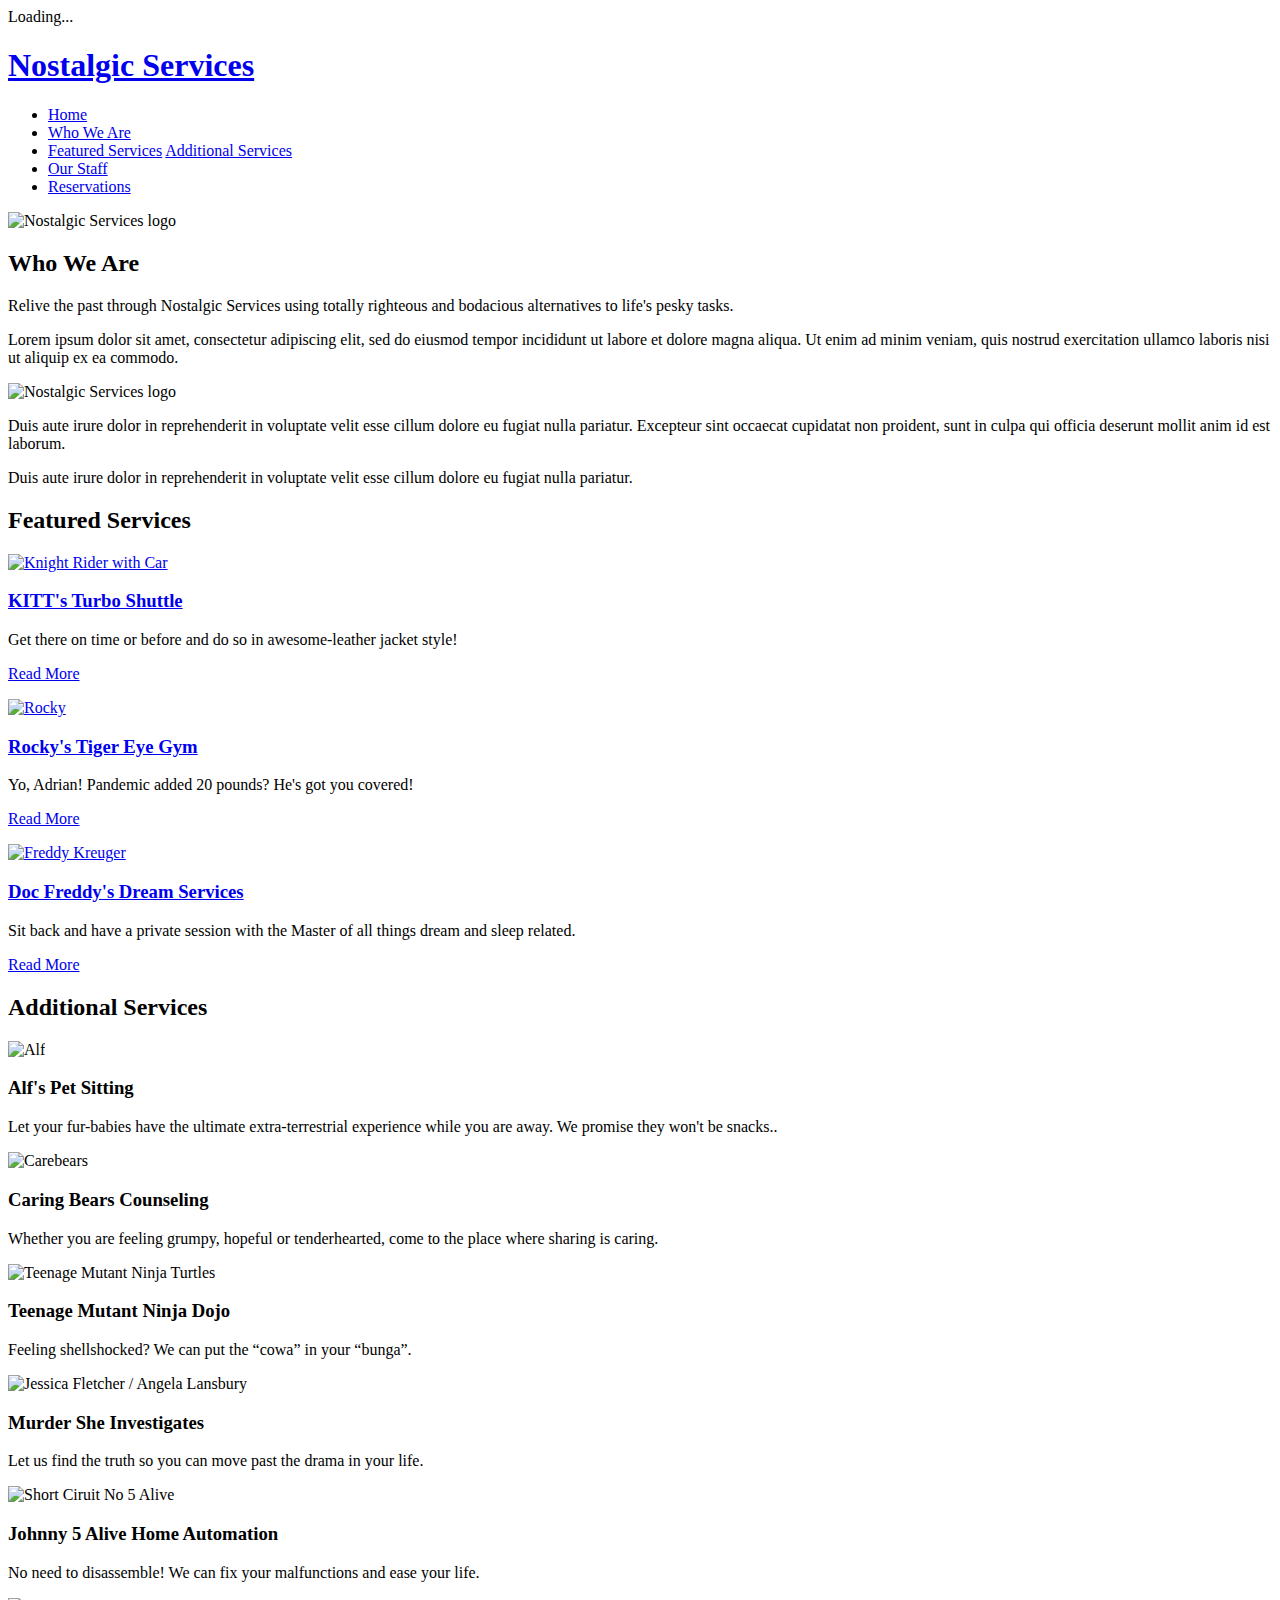
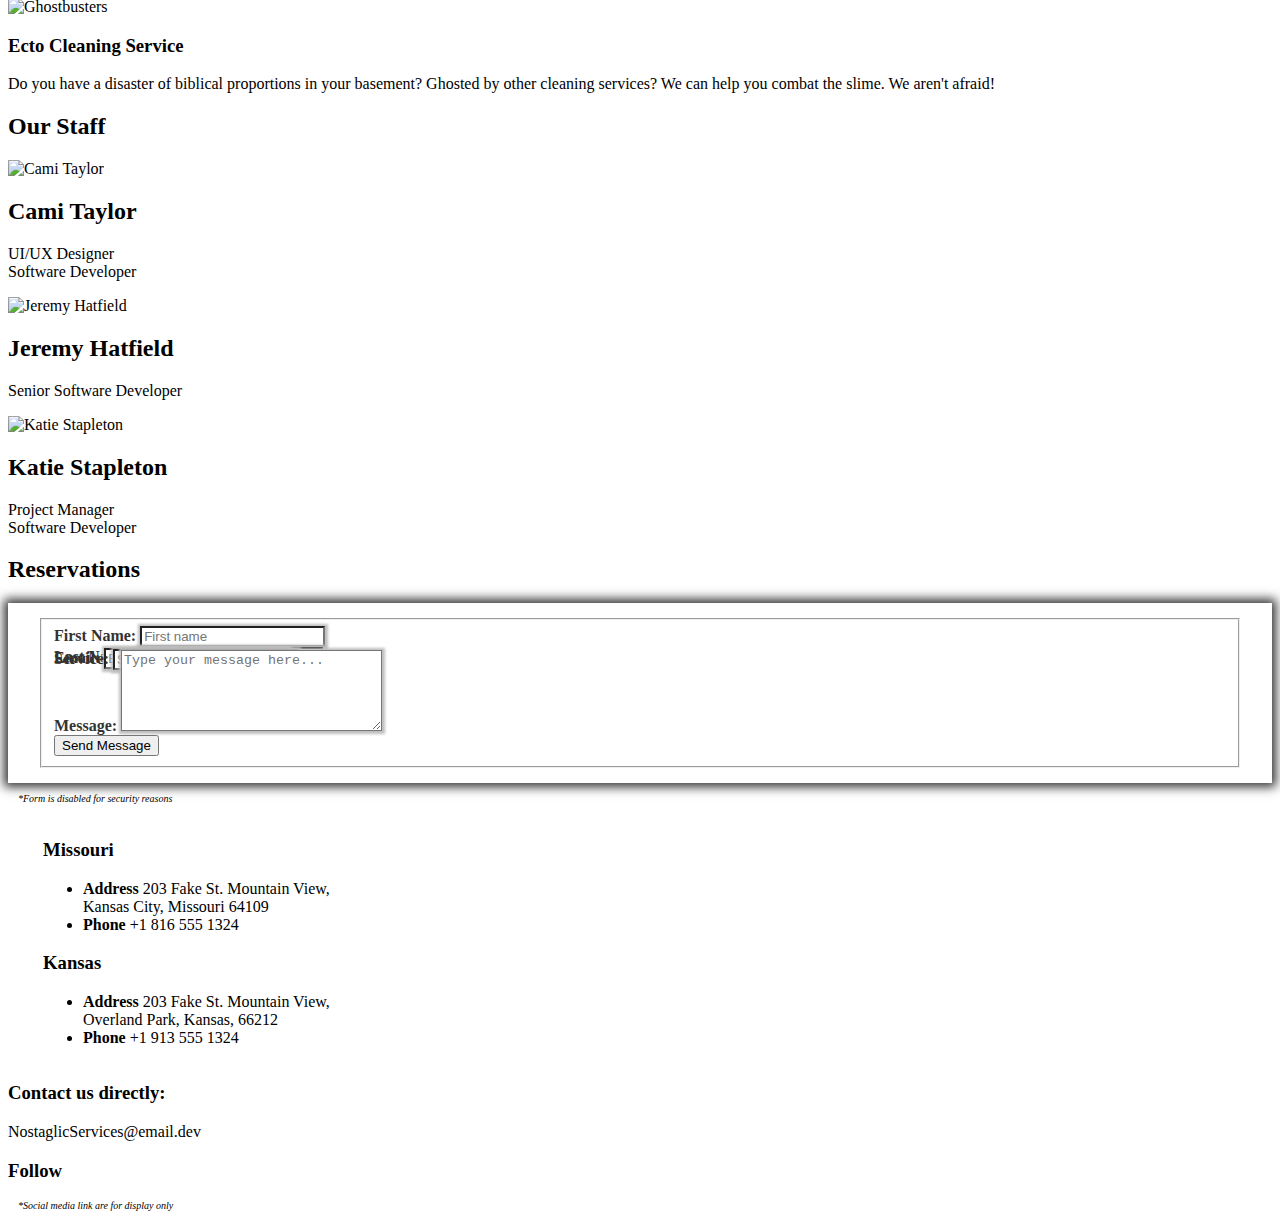
==== index.html @ 6f9fb101 "Merge pull request #1 from katiestapleton/reservations" ====
<!DOCTYPE html>
<html lang="en">
  <!-- ******************************************************
    ** Open-source web development project.
    ** Authors:  Cami Taylor, Jeremy Hatfield, Katie Stapleton  
    ** Agile Project: Nostaglic Services
    ** 
    ** Template Copyright: Colorlibs.com
    ** Media Copyright: All media images were retrieved from stock photo sources.
    ** Purpose: This website is built for personal portfolios. It is not intended for commerical purposes. 
    ********************************************************* -->

  <!-- NOTES: make sure to check mobile. -->
  <head>
    <title>Nostalgic Services</title>
    <meta charset="utf-8" />
    <meta
      name="viewport"
      content="width=device-width, initial-scale=1, shrink-to-fit=no"
    />

    <link rel="stylesheet" href="css/style.css" />
    <link rel="stylesheet" href="css/bootstrap/bootstrap.css" />
    <link rel="stylesheet" href="css/bootstrap-datepicker.css" />

    <link rel="stylesheet" href="css/owl.carousel.min.css" />
    <link rel="stylesheet" href="css/owl.theme.default.min.css" />
    <link rel="stylesheet" href="css/owl.theme.default.min.css" />
    <link rel="stylesheet" href="css/aos.css" />
    <link rel="stylesheet" href="css/jquery-ui.css" />
    <link rel="stylesheet" href="css/jquery.fancybox.min.css" />

    <link rel="preconnect" href="https://fonts.gstatic.com" />
    <link rel="stylesheet" href="fonts/icomoon/style.css" />
    <link rel="stylesheet" href="fonts/flaticon/font/flaticon.css" />
    <link
      rel="stylesheet"
      href="https://fonts.googleapis.com/css2?family=Kaushan+Script&display=swap"
    />
  </head>

  <!--spinner/loading icon-->
  <body data-spy="scroll" data-target=".site-navbar-target" data-offset="300">
    <div id="overlayer"></div>
    <div class="loader">
      <div class="spinner-border text-primary" role="status">
        <span class="sr-only">Loading...</span>
      </div>
    </div>
    <!--mobile adjustment-->
    <div class="site-wrap">
      <div class="site-mobile-menu site-navbar-target">
        <div class="site-mobile-menu-header">
          <div class="site-mobile-menu-close mt-3">
            <span class="icon-close2 js-menu-toggle"></span>
          </div>
        </div>
        <div class="site-mobile-menu-body"></div>
      </div>

      <!--Navigation bar-->
      <header class="site-navbar py-4 js-sticky-header site-navbar-target">
        <div class="container">
          <div class="row align-items-left justify-content-center">
            <div id="logo" class="col-4">
              <h1 class="m-0 site-logo">
                <a href="index.html">Nostalgic Services</a>
              </h1>
            </div>

            <div id="nav" class="col-8">
              <nav
                class="site-navigation position-relative text-right d-lg-none"
              >
                <ul
                  class="site-menu main-menu js-clone-nav mr-auto d-none d-lg-block"
                >
                  <!-- nav button 01. HOME -->
                  <li>
                    <a href="#home-section" class="nav-link"> Home</a>
                  </li>
                  <!-- nav button 02 -->
                  <li>
                    <a href="#about-section" class="nav-link"> Who We Are</a>
                  </li>
                  <!--nav button 03. featured services -->
                  <li>
                    <a href="#featured-section" class="nav-link">
                      Featured Services</a
                    >
                    <!-- nav button 04. add'l services -->
                    <a href="#additional-section" class="nav-link">
                      Additional Services</a
                    >
                  </li>
                  <!--nav button 05. our staff -->
                  <li>
                    <a href="#staff-section" class="nav-link"> Our Staff</a>
                  </li>
                  <!-- nav button 06. contact -->
                  <li>
                    <a href="#reservation-section" class="nav-link"> Reservations</a>
                  </li>
                </ul>
              </nav>
              <!--Gotta love hamburgers-->
              <a
                href="#"
                class="d-inline-block site-menu-toggle js-menu-toggle float-right"
              >
                <span class="icon-menu h1"></span>
              </a>
            </div>
          </div>
        </div>
      </header>

      <!-- primary head including background and text -->
      <!--background image-->
 
    <div class="container">
       <div class="row">
        <div class="col-12" id="home-section">
        <img src="images/head_large_01.jpg" class="img-fluid" id="main_header" alt="Nostalgic Services logo">
        </div>
       </div>
    </div>
 
    <!--head text -->

      <!--About us section-->
      <div class="site-section" id="about-section">
        <div class="container">
          <div class="row">
            <div class="col-12 mb-4 position-relative">
              <h2 class="section-title text-center mb-5">Who We Are</h2>
            </div>
            <!--about us col1-->
            <div class="col-lg-4">
              <p>Relive the past through Nostalgic Services using totally righteous
                and bodacious alternatives to life's pesky tasks.</p>

              <p>Lorem ipsum dolor sit amet, consectetur adipiscing elit, sed do eiusmod tempor incididunt ut labore et dolore magna aliqua. Ut enim ad minim veniam, quis nostrud exercitation ullamco laboris nisi ut aliquip ex ea commodo.
              </p>
            </div>
            <!--about us image. NS logo-->
            <div class="col-lg-4" style="margin-bottom: 10px;">
              <img
                src="images/about_img.png"
                alt="Nostalgic Services logo"
                class="img-fluid"
              />
            </div>
            <!-- about us col2 -->
            <div class="col-lg-4">
              <p>
                Duis aute irure dolor in reprehenderit in voluptate velit esse cillum dolore eu fugiat nulla pariatur. Excepteur sint occaecat cupidatat non proident, sunt in culpa qui officia deserunt mollit anim id est laborum.
              </p>

              <p>
                Duis aute irure dolor in reprehenderit in voluptate velit esse cillum dolore eu fugiat nulla pariatur.
              </p>
            </div>
          </div>
        </div>
      </div>
    </div>

    <!-- featured services section -->
    <section class="site-section bg-light" id="featured-section">
      <div class="container">
        <div class="row">
          <div class="col-12 mb-5 position-relative">
            <h2 class="section-title text-center mb-5">Featured Services</h2>
          </div>
          <!-- featured service card 01. Knight Rider-->
          <div
            class="col-md-6 mb-5 mb-lg-0 col-lg-4"
            data-aos="fade-up"
            data-aos-delay="2"
          >
            <div class="blog_entry">
              <a href="single.html">
                <img
                  src="images/feat_serv_01.jpg"
                  alt="Knight Rider with Car"
                  class="img-fluid"
                />
              </a>
              <div class="p-4 bg-white">
                <h3>
                  <a href="single.html">KITT's Turbo Shuttle</a>
                </h3>
                <p>
                  Get there on time or before and do so in awesome-leather
                  jacket style!
                </p>
                <p class="more"><a href="single.html">Read More</a></p>
              </div>
            </div>
          </div>
          <!-- featured service card 02. Rocky-->
          <div
            class="col-md-6 mb-5 mb-lg-0 col-lg-4"
            data-aos="fade-up"
            data-aos-delay="1490"
          >
            <div class="blog_entry">
              <a href="dual.html">
                <img
                  src="images/feat_serv_02.jpg"
                  alt="Rocky"
                  class="img-fluid"
                />
              </a>
              <div class="p-4 bg-white">
                <h3>
                  <a href="dual.html">Rocky's Tiger Eye Gym</a>
                </h3>
                <p>
                  Yo, Adrian! Pandemic added 20 pounds? He's got you covered!
                </p>
                <p class="more">
                  <a href="dual.html">Read More</a>
                </p>
              </div>
            </div>
          </div>
          <!-- featured service card 03. Freddy Kreuger-->
          <div
            class="col-md-6 mb-5 mb-lg-0 col-lg-4"
            data-aos="fade-up"
            data-aos-delay="1815"
          >
            <div class="blog_entry">
              <a href="triple.html">
                <img
                  src="images/feat_serv_03.jpg"
                  alt="Freddy Kreuger"
                  class="img-fluid"
                />
              </a>
              <div class="p-4 bg-white">
                <h3>
                  <a href="triple.html">Doc Freddy's Dream Services</a>
                </h3>
                <p>
                  Sit back and have a private session with the Master of all
                  things dream and sleep related.
                </p>
                <p class="more"><a href="triple.html">Read More</a></p>
              </div>
            </div>
            </div>
          </div>
        </div>
      </div>
    </section>


    <!-- add'l services (Adl) section -->
   <div class="site-section" id="additional-section">
      <div class="container">
        <div class="row">
          <div class="col-12 mb-5 position-relative">
            <h2 class="section-title text-center mb-5">Additional Services</h2>
          </div>
          <!-- Adl 01. R1/C1. Alf -->
          <div class="col-md-6 mb-4" data-aos="fade-up" data-aos-delay="100">
            <div class="service d-flex h-100">
              <div class="svg-icon">
                <img src="images/adl_serv_01.jpg" alt="Alf" class="img-fluid" />
              </div>
              <div class="service-about">
                <h3>Alf's Pet Sitting</h3>
                <p>
                  Let your fur-babies have the ultimate extra-terrestrial
                  experience while you are away. We promise they won't be
                  snacks..
                </p>
              </div>
            </div>
          </div>
          <!-- Adl 02. R1/C2. Care Bears -->
          <div class="col-md-6 mb-4" data-aos="fade-up" data-aos-delay="100">
            <div class="service d-flex h-100">
              <div class="svg-icon">
                <img
                  src="images/adl_serv_02.jpeg"
                  alt="Carebears"
                  class="img-fluid"
                />
              </div>
              <div class="service-about">
                <h3>Caring Bears Counseling</h3>
                <p>
                  Whether you are feeling grumpy, hopeful or tenderhearted, come
                  to the place where sharing is caring.
                </p>
              </div>
            </div>
          </div>
          <!-- Adl 03. R2/C1. TMNT -->
          <div class="col-md-6 mb-4" data-aos="fade-up" data-aos-delay="100">
            <div class="service d-flex h-100">
              <div class="svg-icon">
                <img
                  src="images/adl_serv_03.png"
                  alt="Teenage Mutant Ninja Turtles"
                  class="img-fluid"
                />
              </div>
              <div class="service-about">
                <h3>Teenage Mutant Ninja Dojo</h3>
                <p>
                  Feeling shellshocked? We can put the “cowa” in your “bunga”.
                </p>
              </div>
            </div>
          </div>
          <!-- Adl 04. R2/C2. Murder She Wrote -->
          <div class="col-md-6 mb-4" data-aos="fade-up" data-aos-delay="100">
            <div class="service d-flex h-100">
              <div class="svg-icon">
                <img
                  src="images/adl_serv_04.jpg"
                  alt="Jessica Fletcher / Angela Lansbury"
                  class="img-fluid"
                />
              </div>
              <div class="service-about">
                <h3>Murder She Investigates</h3>
                <p>
                  Let us find the truth so you can move past the drama in your
                  life.
                </p>
              </div>
            </div>
          </div>
          <!-- Adl 05. R3/C1. Short circuit -->
          <div class="col-md-6 mb-4" data-aos="fade-up" data-aos-delay="100">
            <div class="service d-flex h-100">
              <div class="svg-icon">
                <img
                  src="images/adl_serv_05.png"
                  alt="Short Ciruit No 5 Alive"
                  class="img-fluid"
                />
              </div>
              <div class="service-about">
                <h3>Johnny 5 Alive Home Automation</h3>
                <p>
                  No need to disassemble! We can fix your malfunctions and ease
                  your life.
                </p>
              </div>
            </div>
          </div>
          <!-- Adl 06. R2/C1. Ghostbusters -->
          <div class="col-md-6 mb-4" data-aos="fade-up" data-aos-delay="100">
            <div class="service d-flex h-100">
              <div class="svg-icon">
                <img
                  src="images/adl_serv_06.png"
                  alt="Ghostbusters"
                  class="img-fluid"
                />
              </div>
              <div class="service-about">
                <h3>Ecto Cleaning Service</h3>
                <p>
                  Do you have a disaster of biblical proportions in your
                  basement? Ghosted by other cleaning services? We can help you
                  combat the slime. We aren't afraid!
                </p>
              </div>
            </div>
          </div>
        </div>
      </div>
      <!-- Staff section -->
      <div class="site-section bg-light" id="staff-section">
        <div class="container">
          <div class="row">
            <div class="col-12 mb-5 position-relative">
              <h2 class="section-title text-center mb-5">Our Staff</h2>
            </div>
            <!-- staff: Cami Taylor -->
            <div class="col-md-6 mb-4" data-aos="fade-up" data-aos-delay="100">
              <div class="service d-flex h-100">
                <div class="svg-icon">
                  <img
                    src="images/cami_Avatar.svg"
                    alt="Cami Taylor"
                    class="img-fluid"
                  />
                </div>
                <div class="service-about">
                  <h2>Cami Taylor</h2>
                  <p class="font-weight-bold">UI/UX Designer<br>Software Developer</p>
                </div>
              </div>
            </div>
          </div>
          <!-- staff: Jeremy Hatfield -->
          <div class="row">
            <div
              class="col-md-6 mb-4"
              data-aos="fade-up"
              data-aos-delay="100"
            ></div>
            <div class="col-md-6 mb-4" data-aos="fade-up" data-aos-delay="100">
              <div class="service d-flex h-100">
                <div class="svg-icon">
                  <img
                    src="images/jeremy_avatar.svg"
                    alt="Jeremy Hatfield"
                    class="img-fluid"
                  />
                </div>
                <div class="service-about">
                  <h2>Jeremy Hatfield</h2>
                  <p class="font-weight-bold">Senior Software Developer</p>
                </div>
              </div>
            </div>
          </div>
          <!-- staff: Katie Stapleton -->
          <div class="row">
            <div class="col-md-6 mb-4" data-aos="fade-up" data-aos-delay="100">
              <div class="service d-flex h-100">
                <div class="svg-icon">
                  <img
                    src="images/katie_avatar.svg"
                    alt="Katie Stapleton"
                    class="img-fluid"
                  />
                </div>
                <div class="service-about">
                  <h2>Katie Stapleton</h2>
                  <p class="font-weight-bold">
                    Project Manager <br> Software Developer
                  </p>
                </div>
              </div>
            </div>
          </div>
        </div>
      </div>
    </div>

    <section class="site-section" id="reservation-section">
      <div class="container">
        <div class="row">
          <div class="col-12 mb-5 position-relative">
            <h2 class="section-title text-center mb-5">Reservations</h2>
          </div>
        </div>
        <!--contact form to send message -->
        <div class="row justify-content-between">
          <div class="col-lg-6">
            <form action="#" class="form" style="box-shadow: 0 0 10px 4px #333333; background-color: white; padding: 15px 30px;">
              <fieldset>
              <div class="row mb-4">
                <!-- first name -->
                <div class="form-group col-6">
                  <label style="color: #333333"><b>First Name:</b></label>
                  <input
                    type="text"
                    class="form-control"
                    placeholder="First name"
                    style="box-shadow: 0 0 2.5px 2.5px #bfbfbf;"
                  />
                </div>
                <!-- last name -->
                <div class="form-group col-6">
                  <label style="color: #333333"><b>Last Name:</b></label>
                  <input
                    type="text"
                    class="form-control"
                    placeholder="Last name"
                    style="box-shadow: 0 0 2.5px 2.5px #bfbfbf;"
                  />
                </div>
              </div>
              <!-- email  -->
              <div class="row mb-4">
                <div class="form-group col-12" style="margin-top: -20px">
                  <label style="color: #333333"><b>Email:</b></label>
                  <input
                    type="email"
                    class="form-control"
                    placeholder="Email address"
                    style="box-shadow: 0 0 2.5px 2.5px #bfbfbf;"
                  />
                </div>
              </div>
              <!-- subject -->
              <div class="row mb-4">
                <div class="form-group col-12" style="margin-top: -20px">
                  <label style="color: #333333"><b>Service:</b></label>
                  <input
                    type="text"
                    class="form-control"
                    placeholder="Service you would like to reserve"
                    style="box-shadow: 0 0 2.5px 2.5px #bfbfbf;"
                  />
                </div>
              </div>
              <!-- message -->
              <div class="row mb-4">
                <div class="form-group col-12" style="margin-top: -20px">
                  <label style="color: #333333"><b>Message:</b></label>
                  <textarea
                    name="#"
                    id="#"
                    cols="30"
                    rows="5"
                    class="form-control"
                    placeholder="Type your message here..."
                    style="box-shadow: 0 0 2.5px 2.5px #bfbfbf;"
                  ></textarea>
                </div>
              </div>
              <!-- send message button -->
              <div class="row">
                <div class="col-md-6">
                  <input
                    type="button"
                    class="btn btn-primary"
                    value="Send Message"
                  />
                </div>
              </div>
              </fieldset>
            </form>
            <p style="font-size: 10px; margin: 10px;"><i>*Form is disabled for security reasons</i></p>
          </div>
          <!-- Location Information -->
          <div class="col-lg-5" style="margin: 35px;">
            <!-- location 1 -->
            <h3>Missouri</h3>
            <ul class="list-unstyled mb-5">
              <li class="mb-3">
                <strong class="d-block mb-1">Address</strong>
                <span
                  >203 Fake St. Mountain View, <br>Kansas City, Missouri 64109
                  </span
                >
              </li>
              <li class="mb-3">
                <strong class="d-block mb-1">Phone</strong>
                <span>+1 816 555 1324</span>
              </li>
            </ul>
            <!-- location 2 -->
            <h3>Kansas</h3>
            <ul class="list-unstyled">
              <li class="mb-3">
                <strong class="d-block mb-1">Address</strong>
                <span
                  >203 Fake St. Mountain View, <br>Overland Park, Kansas, 66212
                  </span
                >
              </li>
              <li class="mb-3">
                <strong class="d-block mb-1">Phone</strong>
                <span>+1 913 555 1324</span>
              </li>
            </ul>
          </div>
        </div>
      </div>
    </section>

    <!-- Footer section -->
    <footer class="site-section bg-light footer">
      <div class="container">
        <div class="row mb-5">
          <div class="col-md-3">
            <!-- ftr.C1. Services #1  -->
           <h3 class="footer-title">Contact us directly:</h3>
            <p>
             <span class="d-inline-block d-md-block"
                >NostaglicServices@email.dev</span>
            </p>
          </div>
          <div class="col-md-5 mx-auto">

          </div>
          <!-- ftr.C4. "Follow Me" -->
          <div class="col-md-3">
            <h3 class="footer-title">Follow</h3>
            <a href="#" class="social-circle m-2">
              <span class="icon-twitter"></span>
            </a>
            <a href="#" class="social-circle m-2">
              <span class="icon-facebook"></span>
            </a>
            <a href="#" class="social-circle m-2">
              <span class="icon-instagram"></span>
            </a>
            <a href="#" class="social-circle m-2">
              <span class="icon-dribbble"></span>
            </a>
            <a href="#" class="social-circle m-2">
              <span class="icon-linkedin"></span>
            </a>
            <p style="font-size: 10px; margin: 10px;"><i>*Social media link are for display only</i></p>
          </div>
        </div>

        <!--Copyright claim/disclaimers
          <div class="row">
            <div class="col-12 text-center" >
              <p>
               Link back to Colorlib can't be removed. Template is licensed under CC BY 3.0.
                Copyright &copy;
                <script>
                  document.write(new Date().getFullYear());
                </script>
                All rights reserved | The template is made with
                <i class="icon-heart" aria-hidden="true"></i> by
                <a href="https://colorlib.com" target="_blank">Colorlib</a>
                Link back to Colorlib can't be removed. Template is licensed under CC BY 3.0.
              </p>
            </div>
          </div> -->
      </div>
    </footer>

    <!-- .site-wrap -->

    <script src="js/jquery-3.3.1.min.js"></script>
    <script src="js/jquery-ui.js"></script>
    <script src="js/popper.min.js"></script>
    <script src="js/bootstrap.min.js"></script>
    <script src="js/owl.carousel.min.js"></script>
    <script src="js/jquery.easing.1.3.js"></script>
    <script src="js/aos.js"></script>
    <script src="js/jquery.fancybox.min.js"></script>
    <script src="js/jquery.sticky.js"></script>
    <script src="js/isotope.pkgd.min.js"></script>

    <script src="js/main.js"></script>
  </body>
</html>
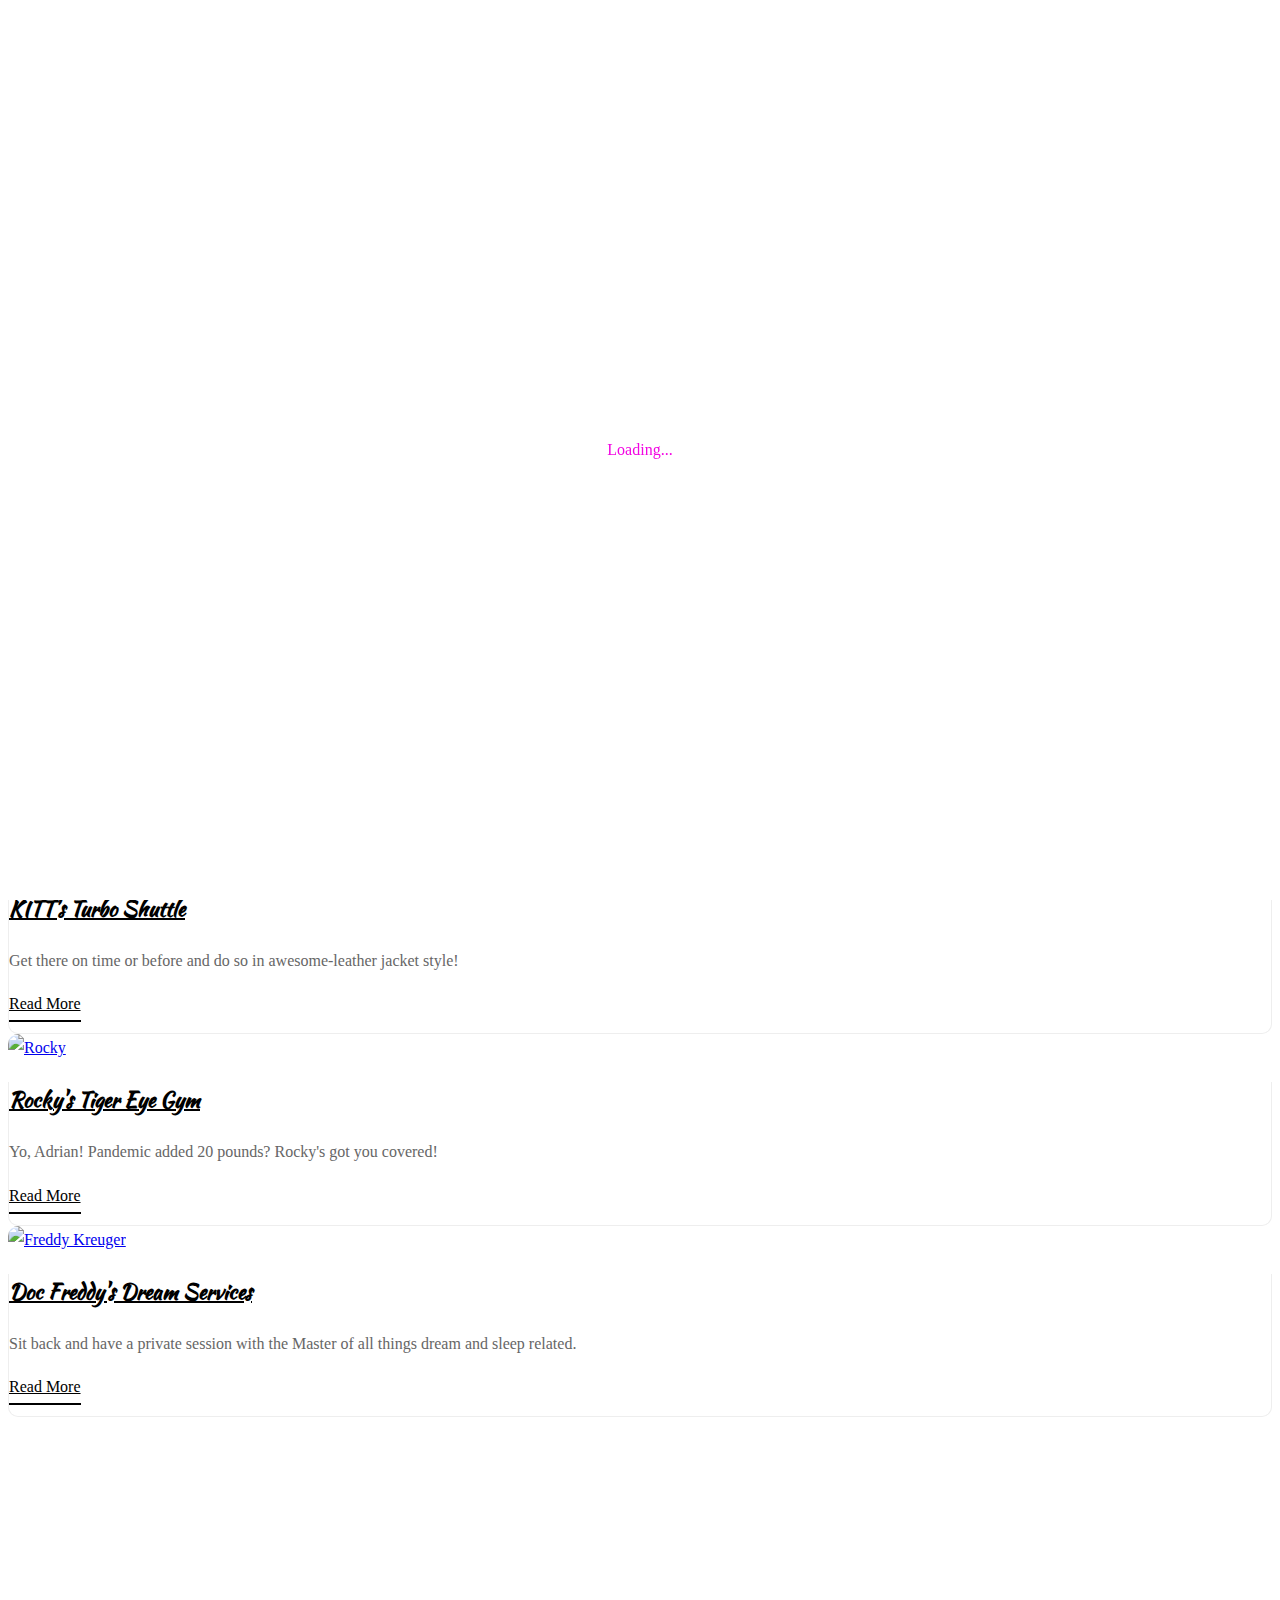
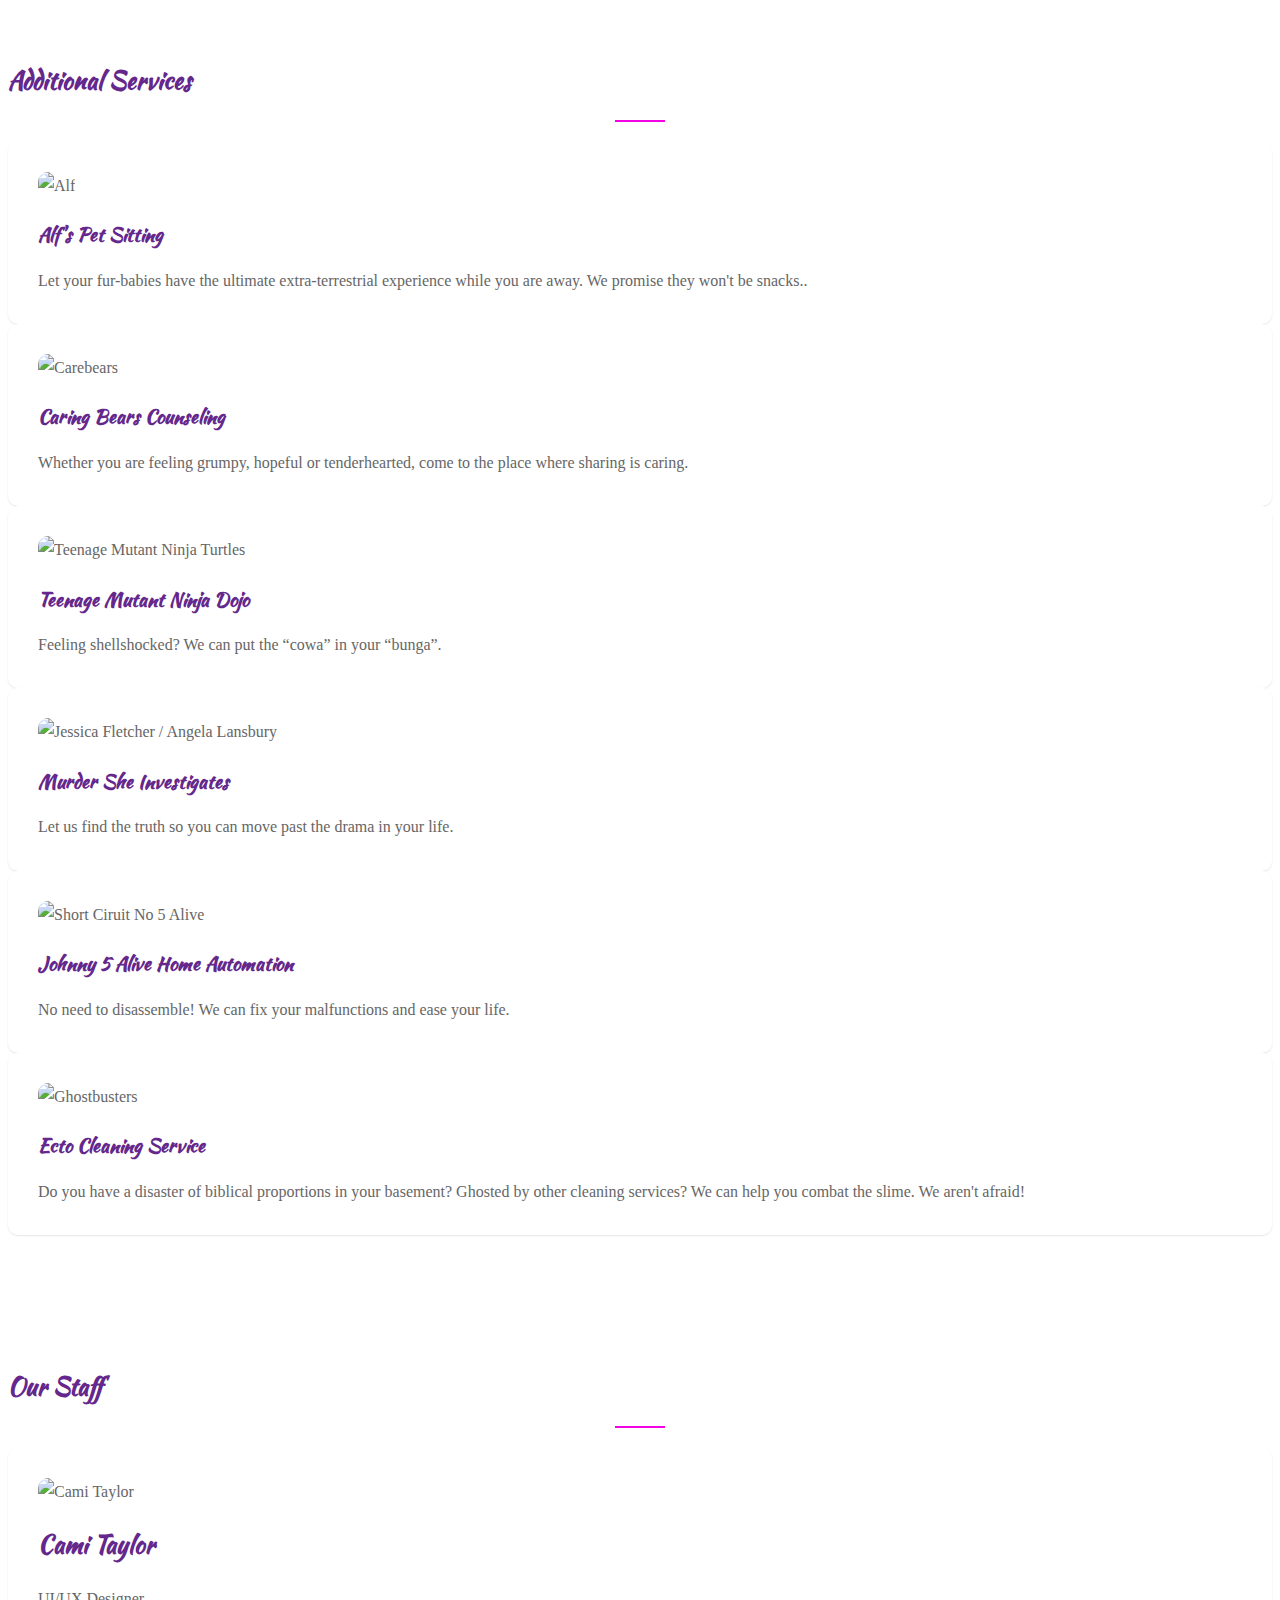
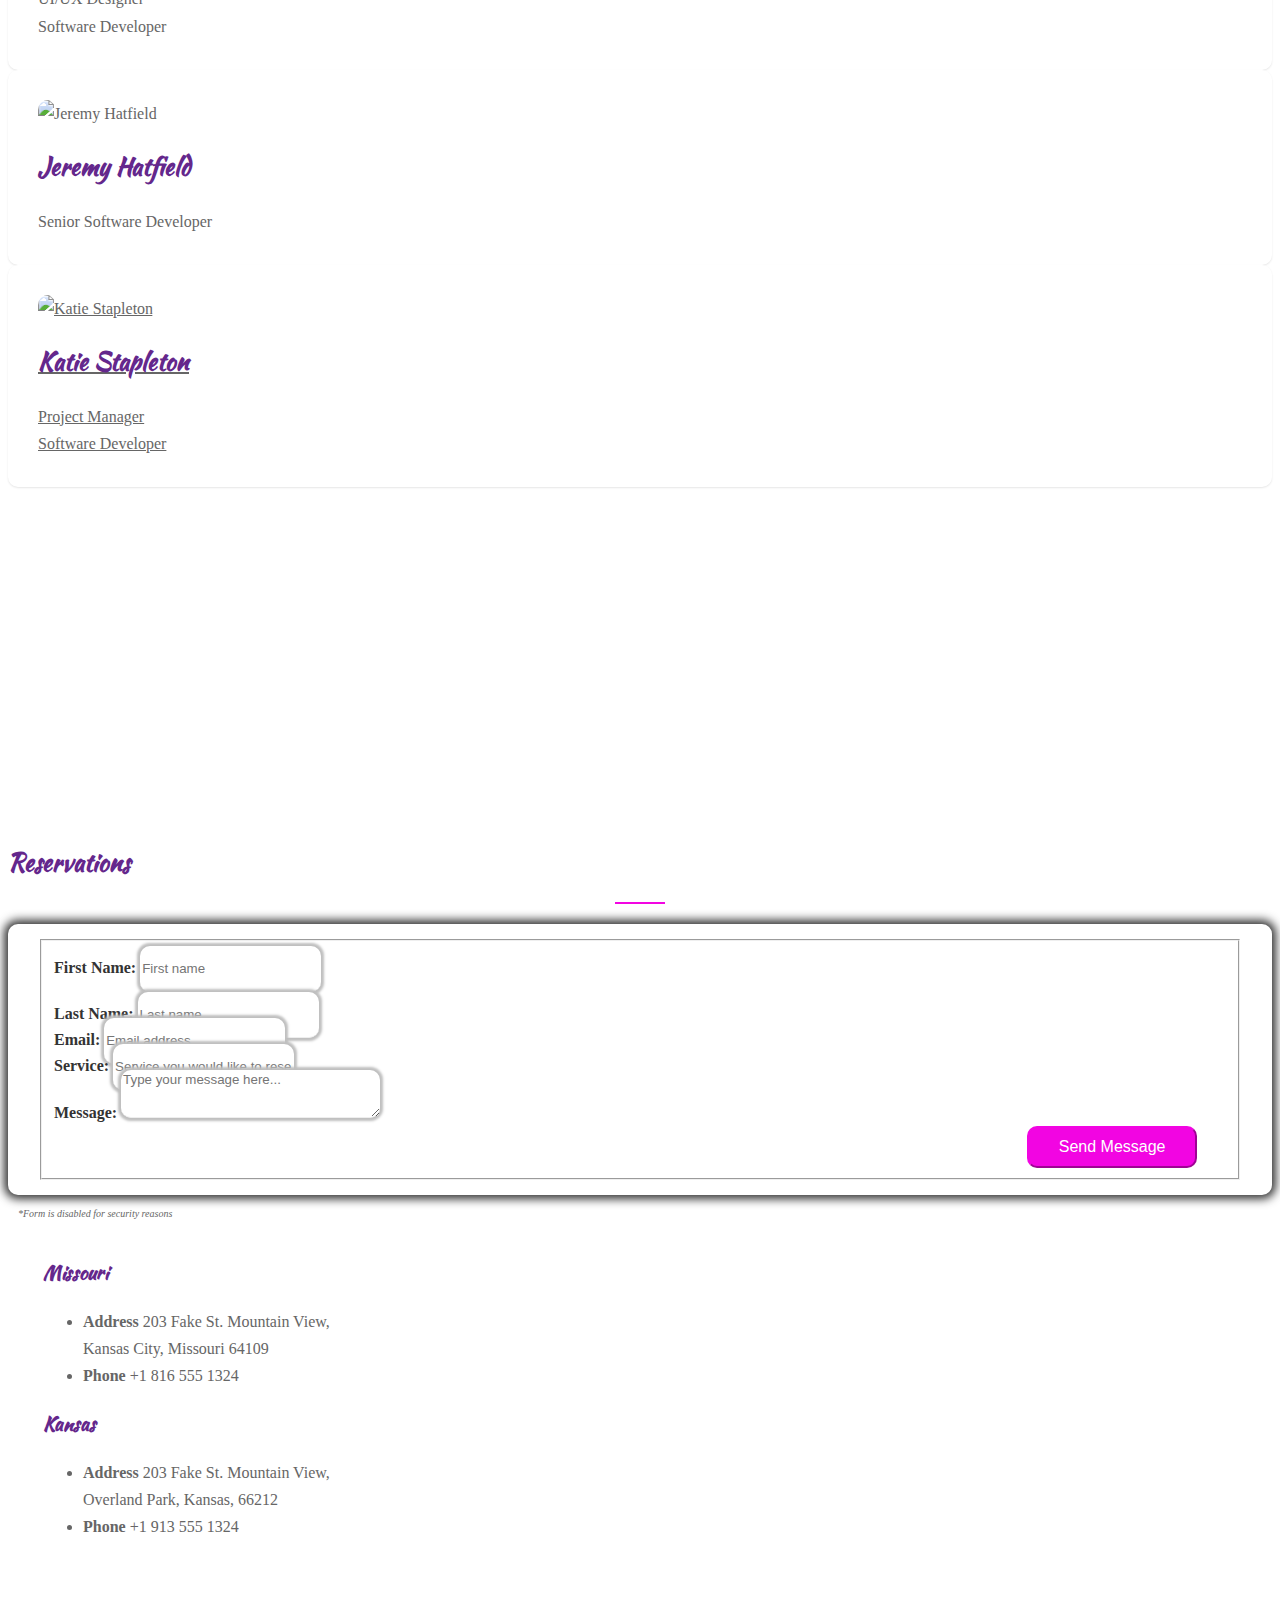
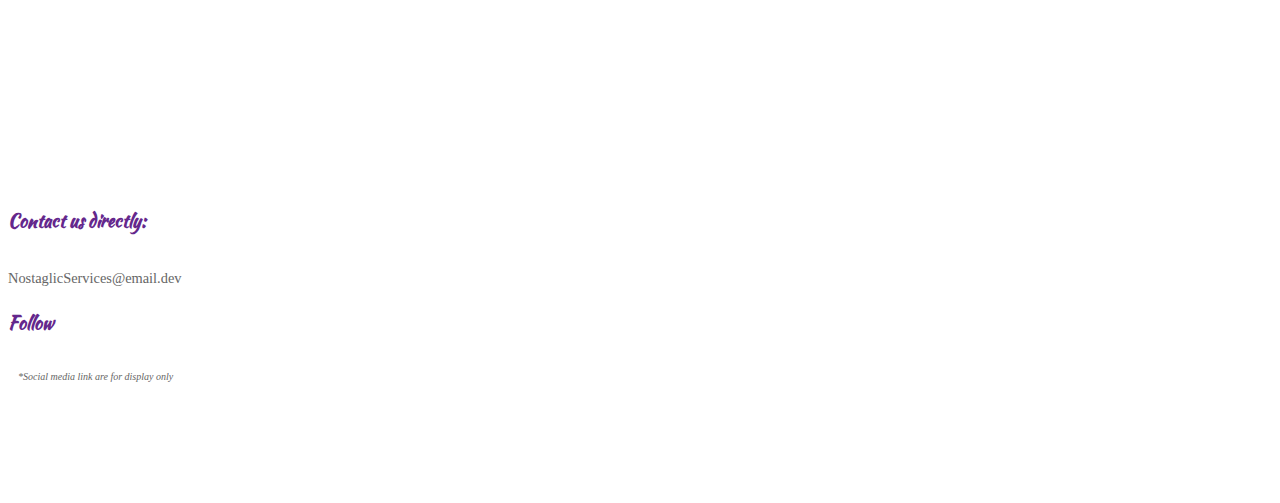
==== commit 23c33ba4: "Merge pull request #6 from camitaylor/dev-Cami" ====
--- a/index.html
+++ b/index.html
@@ -184,7 +184,7 @@
                 <img
                   src="images/feat_serv_01.jpg"
                   alt="Knight Rider with Car"
-                  class="img-fluid"
+                  class="img-fluid featImg"
                 />
               </a>
               <div class="p-4 bg-white">
@@ -192,8 +192,7 @@
                   <a href="single.html">KITT's Turbo Shuttle</a>
                 </h3>
                 <p>
-                  Get there on time or before and do so in awesome-leather
-                  jacket style!
+                  Get there on time or before and do so in awesome-leather jacket style!
                 </p>
                 <p class="more"><a href="single.html">Read More</a></p>
               </div>
@@ -210,7 +209,7 @@
                 <img
                   src="images/feat_serv_02.jpg"
                   alt="Rocky"
-                  class="img-fluid"
+                  class="img-fluid featImg"
                 />
               </a>
               <div class="p-4 bg-white">
@@ -218,7 +217,7 @@
                   <a href="dual.html">Rocky's Tiger Eye Gym</a>
                 </h3>
                 <p>
-                  Yo, Adrian! Pandemic added 20 pounds? He's got you covered!
+                  Yo, Adrian! Pandemic added 20 pounds? Rocky's got you covered!<br>
                 </p>
                 <p class="more">
                   <a href="dual.html">Read More</a>
@@ -237,7 +236,7 @@
                 <img
                   src="images/feat_serv_03.jpg"
                   alt="Freddy Kreuger"
-                  class="img-fluid"
+                  class="img-fluid featImg"
                 />
               </a>
               <div class="p-4 bg-white">
@@ -378,7 +377,7 @@
           </div>
         </div>
       </div>
-      <!-- Staff section -->
+       <!-- Staff section -->
       <div class="site-section bg-light" id="staff-section">
         <div class="container">
           <div class="row">
@@ -387,6 +386,8 @@
             </div>
             <!-- staff: Cami Taylor -->
             <div class="col-md-6 mb-4" data-aos="fade-up" data-aos-delay="100">
+              <!--makes profile img/text into link. add full URL if desired. uncomment </a> also
+                  <a href="#" class='service-about' style="color: inherit">-->
               <div class="service d-flex h-100">
                 <div class="svg-icon">
                   <img
@@ -400,6 +401,7 @@
                   <p class="font-weight-bold">UI/UX Designer<br>Software Developer</p>
                 </div>
               </div>
+            <!--</a> closing for profile links-->
             </div>
           </div>
           <!-- staff: Jeremy Hatfield -->
@@ -410,6 +412,8 @@
               data-aos-delay="100"
             ></div>
             <div class="col-md-6 mb-4" data-aos="fade-up" data-aos-delay="100">
+              <!--makes profile img/text into link. add full URL if desired. uncomment </a> also
+                  <a href="#" class='service-about' style="color: inherit">-->
               <div class="service d-flex h-100">
                 <div class="svg-icon">
                   <img
@@ -423,11 +427,13 @@
                   <p class="font-weight-bold">Senior Software Developer</p>
                 </div>
               </div>
+              <!--</a> closing for profile links-->
             </div>
           </div>
           <!-- staff: Katie Stapleton -->
           <div class="row">
             <div class="col-md-6 mb-4" data-aos="fade-up" data-aos-delay="100">
+              <a href="https://github.com/katiestapleton" class='service-about' style="color: inherit">
               <div class="service d-flex h-100">
                 <div class="svg-icon">
                   <img
@@ -443,7 +449,9 @@
                   </p>
                 </div>
               </div>
-            </div>
+            </a>
+            </div>
+          
           </div>
         </div>
       </div>
--- a/css/style.css
+++ b/css/style.css
@@ -0,0 +1,1377 @@
+/* Base */
+html {
+  overflow-x: hidden;
+}
+
+body {
+  line-height: 1.7;
+  color: #666666;
+  font-weight: 400;
+  font-size: 1rem;
+}
+
+#logo {
+  padding-left: 75px;
+}
+
+#main_header {
+  border-radius: 10px !important;
+}
+
+#nav {
+  padding-right: 75px;
+}
+
+::-moz-selection {
+  background: #000;
+  color: #fff;
+}
+
+::selection {
+  background: #000;
+  color: #f205e2;
+}
+
+a {
+  -webkit-transition: 0.3s all ease;
+  -o-transition: 0.3s all ease;
+  transition: 0.3s all ease;
+}
+a:hover {
+  text-decoration: none;
+}
+
+h2,
+h3,
+h4,
+h5,
+.h2,
+.h3,
+.h4,
+.h5 {
+  font-family: "Kaushan Script", sans-serif;
+  color: #64278c;
+}
+
+h1,
+.h1 {
+  font-family: "Kaushan Script", sans-serif;
+  color: #f205e2;
+}
+
+.border-2 {
+  border-width: 2px;
+}
+
+.text-black {
+  color: #000 !important;
+}
+
+.bg-black {
+  background: #000 !important;
+}
+
+.color-black-opacity-5 {
+  color: rgba(0, 0, 0, 0.5);
+}
+
+.color-white-opacity-5 {
+  color: rgba(255, 255, 255, 0.5);
+}
+
+body:after {
+  -webkit-transition: 0.3s all ease-in-out;
+  -o-transition: 0.3s all ease-in-out;
+  transition: 0.3s all ease-in-out;
+}
+
+.offcanvas-menu {
+  position: relative;
+}
+.offcanvas-menu:after {
+  position: absolute;
+  content: "";
+  bottom: 0;
+  left: 0;
+  top: 0;
+  right: 0;
+  z-index: 999;
+  background: rgba(0, 0, 0, 0.2);
+}
+
+.btn {
+  font-size: 16px;
+  border-radius: 30px;
+  padding: 10px 30px;
+}
+.btn:hover,
+.btn:active,
+.btn:focus {
+  outline: none;
+  -webkit-box-shadow: none !important;
+  box-shadow: none !important;
+}
+.btn.btn-primary {
+  background: #f205e2;
+  border-color: #f205e2;
+  color: #fff;
+  border-radius: 10px;
+  margin-left: 83%;
+}
+.btn.btn-primary:hover {
+  background: #000;
+  border-color: #000;
+  color: #fff;
+}
+.btn.btn-primary.btn-black--hover:hover {
+  background: #666666;
+  color: #fff;
+}
+
+.line-height-1 {
+  line-height: 1 !important;
+}
+
+.bg-black {
+  background: #000;
+}
+
+.form {
+  border-radius: 10px;
+}
+
+.form-control {
+  height: 43px;
+  border-radius: 30px;
+  font-family: "Jost", -apple-system, BlinkMacSystemFont, "Segoe UI", Roboto,
+    "Helvetica Neue", Arial, "Noto Sans", sans-serif, "Apple Color Emoji",
+    "Segoe UI Emoji", "Segoe UI Symbol", "Noto Color Emoji";
+}
+.form-control:active,
+.form-control:focus {
+  border-color: #f205e2;
+}
+.form-control:hover,
+.form-control:active,
+.form-control:focus {
+  -webkit-box-shadow: none !important;
+  box-shadow: none !important;
+}
+
+.site-section {
+  padding: 2.5em 0;
+}
+@media (min-width: 768px) {
+  .site-section {
+    padding: 7em 0;
+  }
+}
+.site-section.site-section-sm {
+  padding: 4em 0;
+}
+
+.site-section-heading {
+  padding-bottom: 20px;
+  margin-bottom: 0px;
+  position: relative;
+  font-size: 2.5rem;
+}
+@media (min-width: 768px) {
+  .site-section-heading {
+    font-size: 3rem;
+  }
+}
+
+.site-footer {
+  padding: 4em 0;
+  background: #333333;
+}
+@media (min-width: 768px) {
+  .site-footer {
+    padding: 8em 0;
+  }
+}
+.site-footer .border-top {
+  border-top: 1px solid rgba(255, 255, 255, 0.1) !important;
+}
+.site-footer p {
+  color: #737373;
+}
+.site-footer h2,
+.site-footer h3,
+.site-footer h4,
+.site-footer h5 {
+  color: #fff;
+}
+.site-footer a {
+  color: #999999;
+}
+.site-footer a:hover {
+  color: white;
+}
+.site-footer ul li {
+  margin-bottom: 10px;
+}
+.site-footer .footer-heading {
+  font-size: 16px;
+  color: #fff;
+}
+
+.bg-text-line {
+  display: inline;
+  background: #000;
+  -webkit-box-shadow: 20px 0 0 #000, -20px 0 0 #000;
+  box-shadow: 20px 0 0 #000, -20px 0 0 #000;
+}
+
+.text-white-opacity-05 {
+  color: rgba(255, 255, 255, 0.5);
+}
+
+.text-black-opacity-05 {
+  color: rgba(0, 0, 0, 0.5);
+}
+
+.hover-bg-enlarge {
+  overflow: hidden;
+  position: relative;
+}
+@media (max-width: 991.98px) {
+  .hover-bg-enlarge {
+    height: auto !important;
+  }
+}
+.hover-bg-enlarge > div {
+  -webkit-transform: scale(1);
+  -ms-transform: scale(1);
+  transform: scale(1);
+  -webkit-transition: 0.8s all ease-in-out;
+  -o-transition: 0.8s all ease-in-out;
+  transition: 0.8s all ease-in-out;
+}
+.hover-bg-enlarge:hover > div,
+.hover-bg-enlarge:focus > div,
+.hover-bg-enlarge:active > div {
+  -webkit-transform: scale(1.2);
+  -ms-transform: scale(1.2);
+  transform: scale(1.2);
+}
+@media (max-width: 991.98px) {
+  .hover-bg-enlarge .bg-image-md-height {
+    height: 300px !important;
+  }
+}
+
+.bg-image {
+  background-size: cover;
+  background-position: center center;
+  background-repeat: no-repeat;
+  background-attachment: fixed;
+}
+.bg-image.overlay {
+  position: relative;
+}
+.bg-image.overlay:after {
+  position: absolute;
+  content: "";
+  top: 0;
+  left: 0;
+  right: 0;
+  bottom: 0;
+  z-index: 0;
+  width: 100%;
+  background: rgba(0, 0, 0, 0.7);
+}
+.bg-image > .container {
+  position: relative;
+  z-index: 1;
+}
+
+@media (max-width: 991.98px) {
+  .img-md-fluid {
+    max-width: 100%;
+  }
+}
+
+@media (max-width: 991.98px) {
+  .display-1,
+  .display-3 {
+    font-size: 3rem;
+  }
+}
+
+.play-single-big {
+  width: 90px;
+  height: 90px;
+  display: inline-block;
+  border: 2px solid #fff;
+  color: #fff !important;
+  border-radius: 50%;
+  position: relative;
+  -webkit-transition: 0.3s all ease-in-out;
+  -o-transition: 0.3s all ease-in-out;
+  transition: 0.3s all ease-in-out;
+}
+.play-single-big > span {
+  font-size: 50px;
+  position: absolute;
+  top: 50%;
+  left: 50%;
+  -webkit-transform: translate(-40%, -50%);
+  -ms-transform: translate(-40%, -50%);
+  transform: translate(-40%, -50%);
+}
+.play-single-big:hover {
+  width: 120px;
+  height: 120px;
+}
+
+.overlap-to-top {
+  margin-top: -150px;
+}
+
+.ul-check {
+  margin-bottom: 50px;
+}
+.ul-check li {
+  position: relative;
+  padding-left: 35px;
+  margin-bottom: 15px;
+  line-height: 1.5;
+}
+.ul-check li:before {
+  left: 0;
+  font-size: 20px;
+  top: -0.3rem;
+  font-family: "icomoon";
+  content: "\e5ca";
+  position: absolute;
+}
+.ul-check.white li:before {
+  color: #fff;
+}
+.ul-check.success li:before {
+  color: #71bc42;
+}
+.ul-check.primary li:before {
+  color: #f205e2;
+}
+.ul-check li.remove {
+  text-decoration: line-through;
+  color: #dee2e6;
+}
+.ul-check li.remove:before {
+  color: #dee2e6;
+}
+
+.select-wrap,
+.wrap-icon {
+  position: relative;
+}
+.select-wrap .icon,
+.wrap-icon .icon {
+  position: absolute;
+  right: 10px;
+  top: 50%;
+  -webkit-transform: translateY(-50%);
+  -ms-transform: translateY(-50%);
+  transform: translateY(-50%);
+  font-size: 22px;
+}
+.select-wrap select,
+.wrap-icon select {
+  -webkit-appearance: none;
+  -moz-appearance: none;
+  appearance: none;
+  width: 100%;
+}
+
+.spinner-border {
+  color: #f205e2;
+}
+
+/*PRELOADING------------ */
+#overlayer {
+  width: 100%;
+  height: 100%;
+  position: fixed;
+  z-index: 7100;
+  background: #fff;
+  top: 0;
+  left: 0;
+  right: 0;
+  bottom: 0;
+}
+
+.loader {
+  z-index: 7700;
+  position: fixed;
+  top: 50%;
+  left: 50%;
+  -webkit-transform: translate(-50%, -50%);
+  -ms-transform: translate(-50%, -50%);
+  transform: translate(-50%, -50%);
+}
+
+/* Navbar */
+.site-navbar {
+  margin-bottom: 0px;
+  z-index: 1999;
+  position: absolute;
+  top: 0;
+  width: 100%;
+  border-bottom: rgba(255, 255, 255, 0.7);
+}
+.site-navbar .site-logo {
+  font-size: 1.5rem;
+}
+.site-navbar .site-logo a {
+  border: 4px solid #fff;
+  display: inline-block;
+  padding: 5px 10px;
+}
+.site-navbar .site-navigation .site-menu {
+  margin: 0;
+  padding: 0;
+  margin-bottom: 0;
+  font-family: "Jost", sans-serif;
+}
+.site-navbar .site-navigation .site-menu a {
+  text-decoration: none !important;
+  display: inline-block;
+  position: relative;
+  padding: 5px 20px;
+}
+.site-navbar .site-navigation .site-menu a:before {
+  position: absolute;
+  content: "";
+  bottom: 0;
+  left: 18px;
+  right: 18px;
+  height: 2px;
+  width: 0;
+  background: #fff;
+  -webkit-transition: 0.3s all ease-in-out;
+  -o-transition: 0.3s all ease-in-out;
+  transition: 0.3s all ease-in-out;
+}
+.site-navbar .site-navigation .site-menu a:hover,
+.site-navbar .site-navigation .site-menu a.active {
+  color: #000;
+}
+.site-navbar .site-navigation .site-menu a:hover:before,
+.site-navbar .site-navigation .site-menu a.active:before {
+  width: 100%;
+}
+.site-navbar .site-navigation .site-menu > li {
+  display: inline-block;
+}
+.site-navbar .site-navigation .site-menu > li > a {
+  padding: 5px 20px;
+  color: #000;
+  display: inline-block;
+  text-decoration: none !important;
+}
+.site-navbar .site-navigation .site-menu > li > a:hover {
+  color: #f205e2;
+}
+.site-navbar .site-navigation .site-menu .has-children {
+  position: relative;
+}
+.site-navbar .site-navigation .site-menu .has-children > a {
+  position: relative;
+  padding-right: 20px;
+}
+.site-navbar .site-navigation .site-menu .has-children > a:before {
+  position: absolute;
+  content: "\e313";
+  font-size: 16px;
+  top: 50%;
+  right: 0;
+  -webkit-transform: translateY(-50%);
+  -ms-transform: translateY(-50%);
+  transform: translateY(-50%);
+  font-family: "icomoon";
+}
+.site-navbar .site-navigation .site-menu .has-children .dropdown {
+  visibility: hidden;
+  opacity: 0;
+  top: 100%;
+  position: absolute;
+  text-align: left;
+  border-top: 2px solid #f205e2;
+  -webkit-box-shadow: 0 2px 10px -2px rgba(0, 0, 0, 0.1);
+  box-shadow: 0 2px 10px -2px rgba(0, 0, 0, 0.1);
+  padding: 0px 0;
+  margin-top: 20px;
+  margin-left: 0px;
+  background: #fff;
+  -webkit-transition: 0.2s 0s;
+  -o-transition: 0.2s 0s;
+  transition: 0.2s 0s;
+}
+.site-navbar .site-navigation .site-menu .has-children .dropdown.arrow-top {
+  position: absolute;
+}
+.site-navbar
+  .site-navigation
+  .site-menu
+  .has-children
+  .dropdown.arrow-top:before {
+  bottom: 100%;
+  left: 20%;
+  border: solid transparent;
+  content: " ";
+  height: 0;
+  width: 0;
+  position: absolute;
+  pointer-events: none;
+}
+.site-navbar
+  .site-navigation
+  .site-menu
+  .has-children
+  .dropdown.arrow-top:before {
+  border-color: rgba(136, 183, 213, 0);
+  border-bottom-color: #fff;
+  border-width: 10px;
+  margin-left: -10px;
+}
+.site-navbar .site-navigation .site-menu .has-children .dropdown a {
+  text-transform: none;
+  letter-spacing: normal;
+  -webkit-transition: 0s all;
+  -o-transition: 0s all;
+  transition: 0s all;
+  color: #000;
+}
+.site-navbar .site-navigation .site-menu .has-children .dropdown .active {
+  color: #f205e2 !important;
+}
+.site-navbar .site-navigation .site-menu .has-children .dropdown > li {
+  list-style: none;
+  padding: 0;
+  margin: 0;
+  min-width: 210px;
+}
+.site-navbar .site-navigation .site-menu .has-children .dropdown > li > a {
+  padding: 9px 20px;
+  display: block;
+}
+.site-navbar
+  .site-navigation
+  .site-menu
+  .has-children
+  .dropdown
+  > li
+  > a:hover {
+  background: #eff1f3;
+  color: #000;
+}
+.site-navbar
+  .site-navigation
+  .site-menu
+  .has-children
+  .dropdown
+  > li.has-children
+  > a:before {
+  content: "\e315";
+  right: 20px;
+}
+.site-navbar
+  .site-navigation
+  .site-menu
+  .has-children
+  .dropdown
+  > li.has-children
+  > .dropdown,
+.site-navbar
+  .site-navigation
+  .site-menu
+  .has-children
+  .dropdown
+  > li.has-children
+  > ul {
+  left: 100%;
+  top: 0;
+}
+.site-navbar .site-navigation .site-menu .has-children:hover > a,
+.site-navbar .site-navigation .site-menu .has-children:focus > a,
+.site-navbar .site-navigation .site-menu .has-children:active > a {
+  color: #f205e2;
+}
+.site-navbar .site-navigation .site-menu .has-children:hover,
+.site-navbar .site-navigation .site-menu .has-children:focus,
+.site-navbar .site-navigation .site-menu .has-children:active {
+  cursor: pointer;
+}
+.site-navbar .site-navigation .site-menu .has-children:hover > .dropdown,
+.site-navbar .site-navigation .site-menu .has-children:focus > .dropdown,
+.site-navbar .site-navigation .site-menu .has-children:active > .dropdown {
+  -webkit-transition-delay: 0s;
+  -o-transition-delay: 0s;
+  transition-delay: 0s;
+  margin-top: 0px;
+  visibility: visible;
+  opacity: 1;
+}
+
+.site-mobile-menu {
+  width: 300px;
+  position: fixed;
+  right: 0;
+  z-index: 2000;
+  padding-top: 20px;
+  background: #fff;
+  height: calc(100vh);
+  -webkit-transform: translateX(110%);
+  -ms-transform: translateX(110%);
+  transform: translateX(110%);
+  -webkit-box-shadow: -10px 0 20px -10px rgba(0, 0, 0, 0.1);
+  box-shadow: -10px 0 20px -10px rgba(0, 0, 0, 0.1);
+  -webkit-transition: 0.3s all ease-in-out;
+  -o-transition: 0.3s all ease-in-out;
+  transition: 0.3s all ease-in-out;
+}
+.offcanvas-menu .site-mobile-menu {
+  -webkit-transform: translateX(0%);
+  -ms-transform: translateX(0%);
+  transform: translateX(0%);
+}
+.site-mobile-menu .site-mobile-menu-header {
+  width: 100%;
+  float: left;
+  padding-left: 20px;
+  padding-right: 20px;
+}
+.site-mobile-menu .site-mobile-menu-header .site-mobile-menu-close {
+  float: right;
+  margin-top: 8px;
+}
+.site-mobile-menu .site-mobile-menu-header .site-mobile-menu-close span {
+  font-size: 30px;
+  display: inline-block;
+  padding-left: 10px;
+  padding-right: 0px;
+  line-height: 1;
+  cursor: pointer;
+  -webkit-transition: 0.3s all ease;
+  -o-transition: 0.3s all ease;
+  transition: 0.3s all ease;
+}
+.site-mobile-menu .site-mobile-menu-header .site-mobile-menu-logo {
+  float: left;
+  margin-top: 10px;
+  margin-left: 0px;
+}
+.site-mobile-menu .site-mobile-menu-header .site-mobile-menu-logo a {
+  display: inline-block;
+  text-transform: uppercase;
+}
+.site-mobile-menu .site-mobile-menu-header .site-mobile-menu-logo a img {
+  max-width: 70px;
+}
+.site-mobile-menu .site-mobile-menu-header .site-mobile-menu-logo a:hover {
+  text-decoration: none;
+}
+.site-mobile-menu .site-mobile-menu-body {
+  overflow-y: scroll;
+  -webkit-overflow-scrolling: touch;
+  position: relative;
+  padding: 0 20px 20px 20px;
+  height: calc(100vh - 52px);
+  padding-bottom: 150px;
+}
+.site-mobile-menu .site-nav-wrap {
+  padding: 0;
+  margin: 0;
+  list-style: none;
+  position: relative;
+}
+.site-mobile-menu .site-nav-wrap a {
+  padding: 10px 20px;
+  display: block;
+  position: relative;
+  color: #212529;
+}
+.site-mobile-menu .site-nav-wrap a:hover {
+  color: #f205e2;
+}
+.site-mobile-menu .site-nav-wrap li {
+  position: relative;
+  display: block;
+}
+.site-mobile-menu .site-nav-wrap li .active {
+  color: #f205e2;
+}
+.site-mobile-menu .site-nav-wrap .arrow-collapse {
+  position: absolute;
+  right: 0px;
+  top: 10px;
+  z-index: 20;
+  width: 36px;
+  height: 36px;
+  text-align: center;
+  cursor: pointer;
+  border-radius: 50%;
+}
+.site-mobile-menu .site-nav-wrap .arrow-collapse:hover {
+  background: #f8f9fa;
+}
+.site-mobile-menu .site-nav-wrap .arrow-collapse:before {
+  font-size: 12px;
+  z-index: 20;
+  font-family: "icomoon";
+  content: "\f078";
+  position: absolute;
+  top: 50%;
+  left: 50%;
+  -webkit-transform: translate(-50%, -50%) rotate(-180deg);
+  -ms-transform: translate(-50%, -50%) rotate(-180deg);
+  transform: translate(-50%, -50%) rotate(-180deg);
+  -webkit-transition: 0.3s all ease;
+  -o-transition: 0.3s all ease;
+  transition: 0.3s all ease;
+}
+.site-mobile-menu .site-nav-wrap .arrow-collapse.collapsed:before {
+  -webkit-transform: translate(-50%, -50%);
+  -ms-transform: translate(-50%, -50%);
+  transform: translate(-50%, -50%);
+}
+.site-mobile-menu .site-nav-wrap > li {
+  display: block;
+  position: relative;
+  float: left;
+  width: 100%;
+}
+.site-mobile-menu .site-nav-wrap > li > a {
+  padding-left: 20px;
+  font-size: 20px;
+}
+.site-mobile-menu .site-nav-wrap > li > ul {
+  padding: 0;
+  margin: 0;
+  list-style: none;
+}
+.site-mobile-menu .site-nav-wrap > li > ul > li {
+  display: block;
+}
+.site-mobile-menu .site-nav-wrap > li > ul > li > a {
+  padding-left: 40px;
+  font-size: 16px;
+}
+.site-mobile-menu .site-nav-wrap > li > ul > li > ul {
+  padding: 0;
+  margin: 0;
+}
+.site-mobile-menu .site-nav-wrap > li > ul > li > ul > li {
+  display: block;
+}
+.site-mobile-menu .site-nav-wrap > li > ul > li > ul > li > a {
+  font-size: 16px;
+  padding-left: 60px;
+}
+.site-mobile-menu .site-nav-wrap[data-class="social"] {
+  float: left;
+  width: 100%;
+  margin-top: 30px;
+  padding-bottom: 5em;
+}
+.site-mobile-menu .site-nav-wrap[data-class="social"] > li {
+  width: auto;
+}
+.site-mobile-menu .site-nav-wrap[data-class="social"] > li:first-child a {
+  padding-left: 15px !important;
+}
+
+.sticky-wrapper {
+  position: absolute;
+  z-index: 100;
+  width: 100%;
+}
+.sticky-wrapper .site-navbar {
+  -webkit-transition: 0.3s all ease;
+  -o-transition: 0.3s all ease;
+  transition: 0.3s all ease;
+}
+.sticky-wrapper .site-navbar .site-menu-toggle {
+  color: #fff;
+}
+.sticky-wrapper .site-navbar .site-logo a {
+  color: #fff;
+}
+.sticky-wrapper .site-navbar .site-menu > li > a {
+  color: #fff;
+}
+.sticky-wrapper .site-navbar .site-menu > li > a:hover,
+.sticky-wrapper .site-navbar .site-menu > li > a.active {
+  color: #fff !important;
+}
+.sticky-wrapper.is-sticky .site-navbar {
+  border-bottom: 1px solid transparent;
+  -webkit-box-shadow: 4px 0 20px -5px rgba(0, 0, 0, 0);
+  box-shadow: 4px 0 20px -5px rgba(0, 0, 0, 0);
+  opacity: 0.5;
+  background-color: black;
+}
+.sticky-wrapper.is-sticky .site-navbar .site-menu-toggle {
+  color: #fff;
+}
+.sticky-wrapper.is-sticky .site-navbar .site-logo {
+  font-size: 1.5rem;
+}
+.sticky-wrapper.is-sticky .site-navbar .site-logo a {
+  border: 4px solid #fff;
+}
+.sticky-wrapper.is-sticky .site-navbar .site-logo a {
+  color: #fff;
+}
+.sticky-wrapper.is-sticky .site-navbar .site-menu > li > a {
+  color: #fff !important;
+}
+.sticky-wrapper.is-sticky .site-navbar .site-menu > li > a:hover,
+.sticky-wrapper.is-sticky .site-navbar .site-menu > li > a.active {
+  color: #f205e2 !important;
+}
+.sticky-wrapper .shrink {
+  padding-top: 10px !important;
+  padding-bottom: 10px !important;
+}
+
+/* Blocks */
+.site-blocks-cover {
+  background-size: cover;
+  background-repeat: no-repeat;
+  background-position: top;
+  background-position: center center;
+  overflow: hidden;
+  position: relative;
+}
+.site-blocks-cover .lead {
+  font-family: "Jost", sans-serif;
+  font-size: 1.3rem;
+  color: #1a1a1a;
+}
+.site-blocks-cover.overlay {
+  position: relative;
+}
+.site-blocks-cover.overlay:before {
+  position: absolute;
+  content: "";
+  left: 0;
+  bottom: 0;
+  right: 0;
+  top: 0;
+  z-index: 2;
+  background: rgba(0, 0, 0, 0);
+}
+.site-blocks-cover,
+.site-blocks-cover > .container > .row {
+  min-height: 600px;
+  height: calc(100vh);
+}
+.site-blocks-cover.inner-page-cover,
+.site-blocks-cover.inner-page-cover > .container > .row {
+  min-height: 400px;
+  height: calc(20vh);
+}
+.site-blocks-cover .text-intro {
+  position: relative;
+  z-index: 2;
+}
+.site-blocks-cover h1 {
+  font-size: 3rem;
+  font-family: "Jost", sans-serif;
+}
+.site-blocks-cover .img-face {
+  position: absolute;
+  right: -5%;
+  bottom: 0;
+  z-index: 1;
+}
+@media (max-width: 991.98px) {
+  .site-blocks-cover .img-face {
+    right: -25%;
+  }
+}
+
+.section-title {
+  position: relative;
+  padding-bottom: 20px;
+}
+.section-title:after {
+  content: "";
+  position: absolute;
+  bottom: 0;
+  left: 0;
+  height: 2px;
+  background: #f205e2;
+  width: 50px;
+}
+.section-title.text-center:after {
+  left: 50%;
+  -webkit-transform: translateX(-50%);
+  -ms-transform: translateX(-50%);
+  transform: translateX(-50%);
+}
+.section-title.text-center:after {
+  background: #f205e2;
+}
+
+.position-relative {
+  position: relative;
+}
+
+.service {
+  padding: 30px;
+  background: #fff; /*floating card background color*/
+  -webkit-box-shadow: 0 1px 2px 0px rgba(0, 0, 0, 0.1);
+  box-shadow: 0 1px 2px 0px rgba(0, 0, 0, 0.1);
+  -webkit-transition: 0.3s all ease-in-out;
+  -o-transition: 0.3s all ease-in-out;
+  transition: 0.3s all ease-in-out;
+  top: 0;
+  position: relative;
+}
+.service .svg-icon {
+  margin-right: 20px;
+}
+.service .svg-icon img {
+  width: 150px;
+}
+.service:hover {
+  -webkit-box-shadow: 0 8px 50px -5px rgba(0, 0, 0, 0.1);
+  box-shadow: 0 8px 50px -5px rgba(0, 0, 0, 0.1);
+  top: -2px;
+}
+.service .service-number {
+  -webkit-box-flex: 0;
+  -ms-flex: 0 0 60px;
+  flex: 0 0 60px;
+}
+.service .service-number span {
+  position: relative;
+  width: 50px;
+  height: 50px;
+  line-height: 50px;
+  border-radius: 50%;
+  background: #e3d3c1;
+  display: inline-block;
+  color: #fff;
+  text-align: center;
+}
+
+.p-4 {
+  border-radius: 0px 0px 10px 10px;
+}
+
+.featImg {
+  border-radius: 10px 10px 0px 0px !important;
+}
+
+.img-fluid {
+  border-radius: 10px;
+}
+
+.service {
+  border-radius: 10px;
+}
+
+.service .service-about *:last-child {
+  margin-bottom: 0;
+}
+.service .service-about h3 {
+  font-size: 1.2rem;
+  margin-bottom: 10px;
+}
+
+.gal-item {
+  margin-bottom: 30px;
+}
+
+.filters .btn {
+  border-color: transparent;
+  font-size: 0.8rem;
+  margin: 5px;
+  letter-spacing: 0.2rem;
+  background: rgba(52, 58, 64, 0.05);
+  color: #343a40;
+  padding: 5px 20px;
+  border-radius: 30px !important;
+  border: none !important;
+  text-transform: uppercase;
+}
+.filters .btn:hover,
+.filters .btn:focus,
+.filters .btn:active {
+  border-color: transparent !important;
+  background: rgba(52, 58, 64, 0.3) !important;
+  color: #000;
+}
+.filters .btn.active {
+  background: #f205e2 !important;
+  color: #fff !important;
+  border-color: #f205e2 !important;
+}
+
+/* Isotope Transitions
+------------------------------- */
+.isotope,
+.isotope .item {
+  -webkit-transition-duration: 0.8s;
+  -moz-transition-duration: 0.8s;
+  -ms-transition-duration: 0.8s;
+  -o-transition-duration: 0.8s;
+  transition-duration: 0.8s;
+}
+
+.isotope {
+  -webkit-transition-property: height, width;
+  -moz-transition-property: height, width;
+  -ms-transition-property: height, width;
+  -o-transition-property: height, width;
+  transition-property: height, width;
+}
+
+.isotope .item {
+  -webkit-transition-property: -webkit-transform, opacity;
+  -moz-transition-property: -moz-transform, opacity;
+  -ms-transition-property: -ms-transform, opacity;
+  -o-transition-property: top, left, opacity;
+  -webkit-transition-property: opacity, -webkit-transform;
+  transition-property: opacity, -webkit-transform;
+  -o-transition-property: transform, opacity;
+  transition-property: transform, opacity;
+  transition-property: transform, opacity, -webkit-transform;
+}
+
+/* responsive media queries */
+.item {
+  border: none;
+  margin-bottom: 30px;
+  border-radius: 4px;
+}
+.item a {
+  display: block;
+  overflow: hidden;
+  position: relative;
+  border-radius: 4px;
+}
+.item a img {
+  position: relative;
+  -webkit-transform: scale(1);
+  -ms-transform: scale(1);
+  transform: scale(1);
+  -webkit-transition: 0.3s all ease-in-out;
+  -o-transition: 0.3s all ease-in-out;
+  transition: 0.3s all ease-in-out;
+}
+.item .item-wrap {
+  display: block;
+  position: relative;
+}
+.item .item-wrap:after {
+  z-index: 2;
+  position: absolute;
+  content: "";
+  top: 0;
+  left: 0;
+  right: 0;
+  bottom: 0;
+  background: rgba(0, 0, 0, 0.4);
+  visibility: hidden;
+  opacity: 0;
+  -webkit-transition: 0.3s all ease-in-out;
+  -o-transition: 0.3s all ease-in-out;
+  transition: 0.3s all ease-in-out;
+}
+.item .item-wrap > span {
+  position: absolute;
+  top: 50%;
+  left: 50%;
+  z-index: 3;
+  -webkit-transform: translate(-50%, -50%) scale(0);
+  -ms-transform: translate(-50%, -50%) scale(0);
+  transform: translate(-50%, -50%) scale(0);
+  color: #fff;
+  font-size: 1.7rem;
+  opacity: 0;
+  visibility: hidden;
+  -webkit-transition: 0.3s all ease;
+  -o-transition: 0.3s all ease;
+  transition: 0.3s all ease;
+}
+.item .item-wrap:hover:after {
+  opacity: 1;
+  visibility: visible;
+}
+.item .item-wrap:hover span {
+  margin-top: 0px;
+  opacity: 1;
+  visibility: visible;
+  -webkit-transform: translate(-50%, -50%) scale(1);
+  -ms-transform: translate(-50%, -50%) scale(1);
+  transform: translate(-50%, -50%) scale(1);
+}
+.item:hover a img {
+  -webkit-transform: scale(1.05);
+  -ms-transform: scale(1.05);
+  transform: scale(1.05);
+  -webkit-transition: 0.3s all ease-in-out;
+  -o-transition: 0.3s all ease-in-out;
+  transition: 0.3s all ease-in-out;
+}
+
+.slide-one-item .slide {
+  text-align: center;
+}
+.slide-one-item .slide blockquote {
+  position: relative;
+  max-width: 700px;
+  font-size: 1.2rem;
+  color: #000;
+  margin-left: auto;
+  margin-right: auto;
+  text-align: center;
+  font-style: italic;
+  color: #fff;
+}
+.slide-one-item .slide blockquote:before {
+  color: #fff;
+  font-size: 2.2rem;
+  font-style: normal;
+  font-family: "icomoon";
+  content: "\e244";
+}
+.slide-one-item .slide cite {
+  margin-top: 50px;
+  font-size: 1rem;
+  color: rgba(255, 255, 255, 0.5);
+}
+
+.slide-one-item .owl-dots {
+  text-align: center;
+}
+.slide-one-item .owl-dots .owl-dot {
+  display: inline-block;
+}
+.slide-one-item .owl-dots .owl-dot > span {
+  margin: 7px;
+  background: rgba(255, 255, 255, 0.3);
+  display: inline-block;
+  width: 7px;
+  height: 7px;
+  border-radius: 50%;
+}
+.slide-one-item .owl-dots .owl-dot:hover > span {
+  background: rgba(255, 255, 255, 0.5);
+}
+.slide-one-item .owl-dots .owl-dot.active > span {
+  background: #fff;
+}
+
+.blog_entry img {
+  border-top-left-radius: 4px;
+  border-top-right-radius: 4px;
+}
+
+.blog_entry > div {
+  border: 1px solid #eee;
+  border-top: none;
+}
+
+.blog_entry h3 {
+  font-size: 1.3rem;
+}
+.blog_entry h3 a {
+  color: #000;
+}
+
+.blog_entry .date {
+  color: #999999;
+  display: block;
+  font-size: 0.9rem;
+  margin-bottom: 15px;
+}
+
+.blog_entry .more a {
+  position: relative;
+  color: #000;
+  padding-bottom: 10px;
+}
+.blog_entry .more a:before {
+  content: "";
+  position: absolute;
+  bottom: 0;
+  left: 0;
+  right: 0;
+  height: 2px;
+  background: #000;
+  -webkit-transition: 0.3s all ease;
+  -o-transition: 0.3s all ease;
+  transition: 0.3s all ease;
+}
+.blog_entry .more a:hover:before {
+  background: #f205e2;
+}
+
+.sidebar-box {
+  margin-bottom: 30px;
+  padding: 25px;
+  font-size: 15px;
+  width: 100%;
+  float: left;
+  background: #fff;
+}
+.sidebar-box *:last-child {
+  margin-bottom: 0;
+}
+.sidebar-box h3 {
+  font-size: 18px;
+  margin-bottom: 15px;
+}
+
+.categories li,
+.sidelink li {
+  position: relative;
+  margin-bottom: 10px;
+  padding-bottom: 10px;
+  border-bottom: 1px dotted #dee2e6;
+  list-style: none;
+}
+.categories li:last-child,
+.sidelink li:last-child {
+  margin-bottom: 0;
+  border-bottom: none;
+  padding-bottom: 0;
+}
+.categories li a,
+.sidelink li a {
+  font-size: 18px;
+  color: #000;
+  display: block;
+}
+.categories li a:hover,
+.sidelink li a:hover {
+  color: #f205e2;
+}
+.categories li a span,
+.sidelink li a span {
+  position: absolute;
+  right: 0;
+  top: 0;
+  color: #ccc;
+}
+.categories li.active a,
+.sidelink li.active a {
+  color: #000;
+  font-style: italic;
+}
+
+.comment-form-wrap {
+  clear: both;
+}
+
+.comment-list {
+  padding: 0;
+  margin: 0;
+}
+.comment-list .children {
+  padding: 50px 0 0 40px;
+  margin: 0;
+  float: left;
+  width: 100%;
+}
+.comment-list li {
+  padding: 0;
+  margin: 0 0 30px 0;
+  float: left;
+  width: 100%;
+  clear: both;
+  list-style: none;
+}
+.comment-list li .vcard {
+  width: 80px;
+  float: left;
+}
+.comment-list li .vcard img {
+  width: 50px;
+  border-radius: 50%;
+}
+.comment-list li .comment-body {
+  float: right;
+  width: calc(100% - 80px);
+}
+.comment-list li .comment-body h3 {
+  font-size: 20px;
+}
+.comment-list li .comment-body .meta {
+  text-transform: uppercase;
+  font-size: 13px;
+  letter-spacing: 0.1em;
+  color: #ccc;
+}
+.comment-list li .comment-body .reply {
+  padding: 5px 10px;
+  background: #e6e6e6;
+  color: #000;
+  text-transform: uppercase;
+  font-size: 14px;
+}
+.comment-list li .comment-body .reply:hover {
+  color: #000;
+  background: #e3e3e3;
+}
+
+.search-form .form-group {
+  position: relative;
+}
+.search-form .form-group input {
+  padding-right: 50px;
+}
+
+.search-form .icon {
+  position: absolute;
+  top: 50%;
+  right: 20px;
+  -webkit-transform: translateY(-50%);
+  -ms-transform: translateY(-50%);
+  transform: translateY(-50%);
+}
+
+.post-meta {
+  font-size: 13px;
+  text-transform: uppercase;
+  letter-spacing: 0.2em;
+}
+.post-meta a {
+  color: #fff;
+  border-bottom: 1px solid rgba(255, 255, 255, 0.5);
+}
+
+.form .form-control {
+  border: none;
+  border-radius: 10px;
+  border-bottom: 1px solid #eee;
+}
+.form .form-control:active,
+.form .form-control:focus {
+  border-color: #000;
+}
+
+.footer {
+  font-size: 0.9rem;
+}
+.footer .footer-title {
+  font-size: 1.1rem;
+  margin-bottom: 30px;
+}
+.footer ul li {
+  margin-bottom: 10px;
+}
+.footer a {
+  color: #888888;
+}
+.footer a:hover {
+  color: #000;
+}
